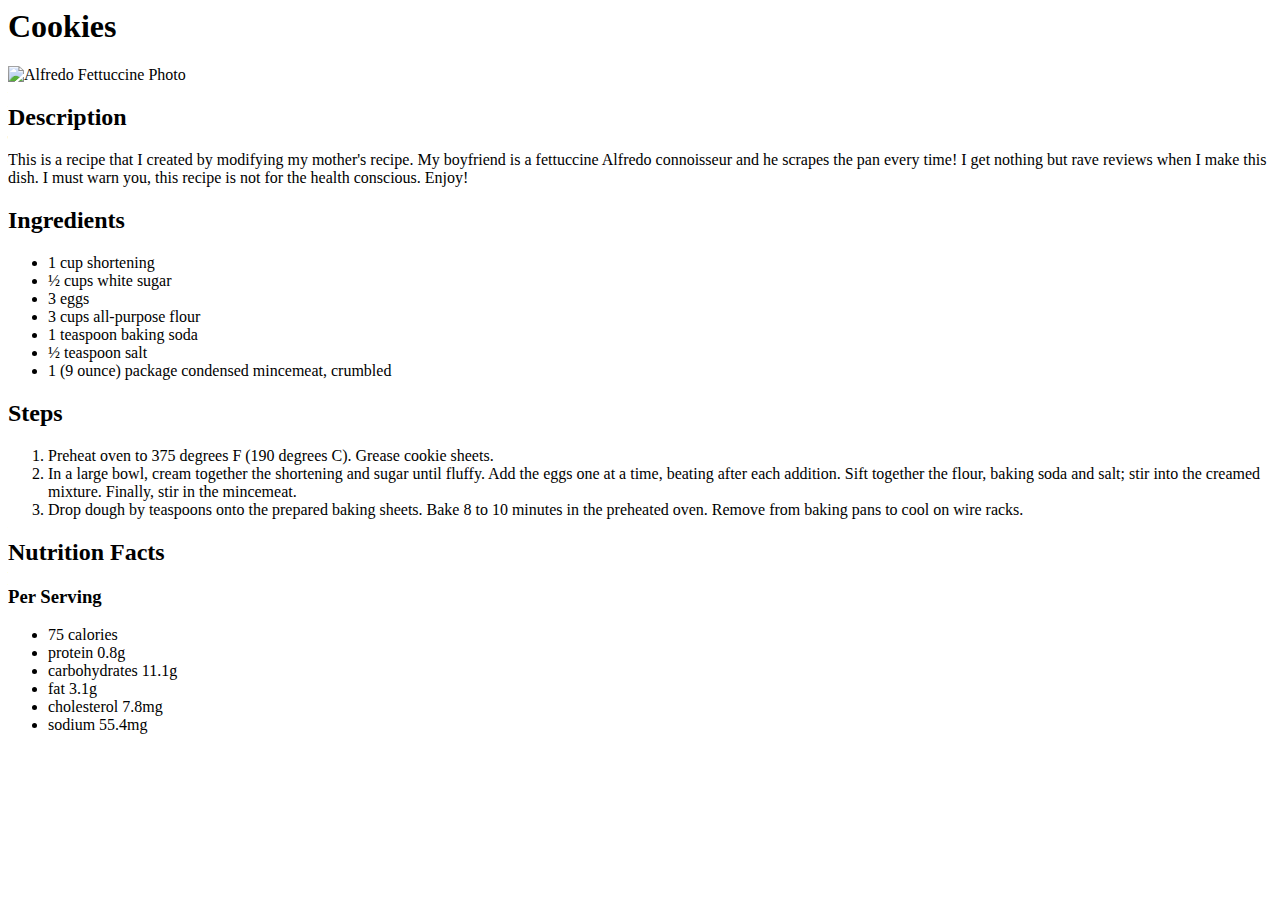
==== food/alfredo.html @ 01254c12 "Added another Recipe Alfredo.html" ====
<body>
    <h1>Cookies</h1>
    <img src="https://imagesvc.meredithcorp.io/v3/mm/image?url=https%3A%2F%2Fstatic.onecms.io%2Fwp-content%2Fuploads%2Fsites%2F43%2F2022%2F04%2F22%2F23431-to-die-for-fettuccine-alfredo-chi-liang-kuo-1x1-1.jpg"
        alt="Alfredo Fettuccine Photo">
    <h2>Description</h2>
    <p>This is a recipe that I created by modifying my mother's recipe. My boyfriend is a fettuccine Alfredo connoisseur and he scrapes the pan every time! I get nothing but rave reviews when I make this dish. I must warn you, this recipe is not for the health conscious. Enjoy!</p>
    <h2>Ingredients</h2>
    <ul>
        <li> 1 cup shortening</li>
        <li>½ cups white sugar</li>
        <li>3 eggs</li>
        <li>
            3 cups all-purpose flour</li>
        <li>
            1 teaspoon baking soda</li>
        <li>
            ½ teaspoon salt</li>
        <li>
            1 (9 ounce) package condensed mincemeat, crumbled</li>
        </ul>

    <h2>Steps</h2>

    <ol>
        <li>Preheat oven to 375 degrees F (190 degrees C). Grease cookie sheets.</li>
        <li>In a large bowl, cream together the shortening and sugar until fluffy. Add the eggs one at a time, beating after each addition. Sift together the flour, baking soda and salt; stir into the creamed mixture. Finally, stir in the mincemeat.</li>
        <li>Drop dough by teaspoons onto the prepared baking sheets. Bake 8 to 10 minutes in the preheated oven. Remove from baking pans to cool on wire racks.</li>
        
    </ol>

    <h2>Nutrition Facts</h2>
    <h3>Per Serving</h3>
    <ul>
        <li>75 calories</li>
        <li>protein 0.8g</li>
        <li>carbohydrates 11.1g</li>
        <li>fat 3.1g</li>
        <li>cholesterol 7.8mg</li>
        <li>sodium 55.4mg</li>
    </ul>
</body>
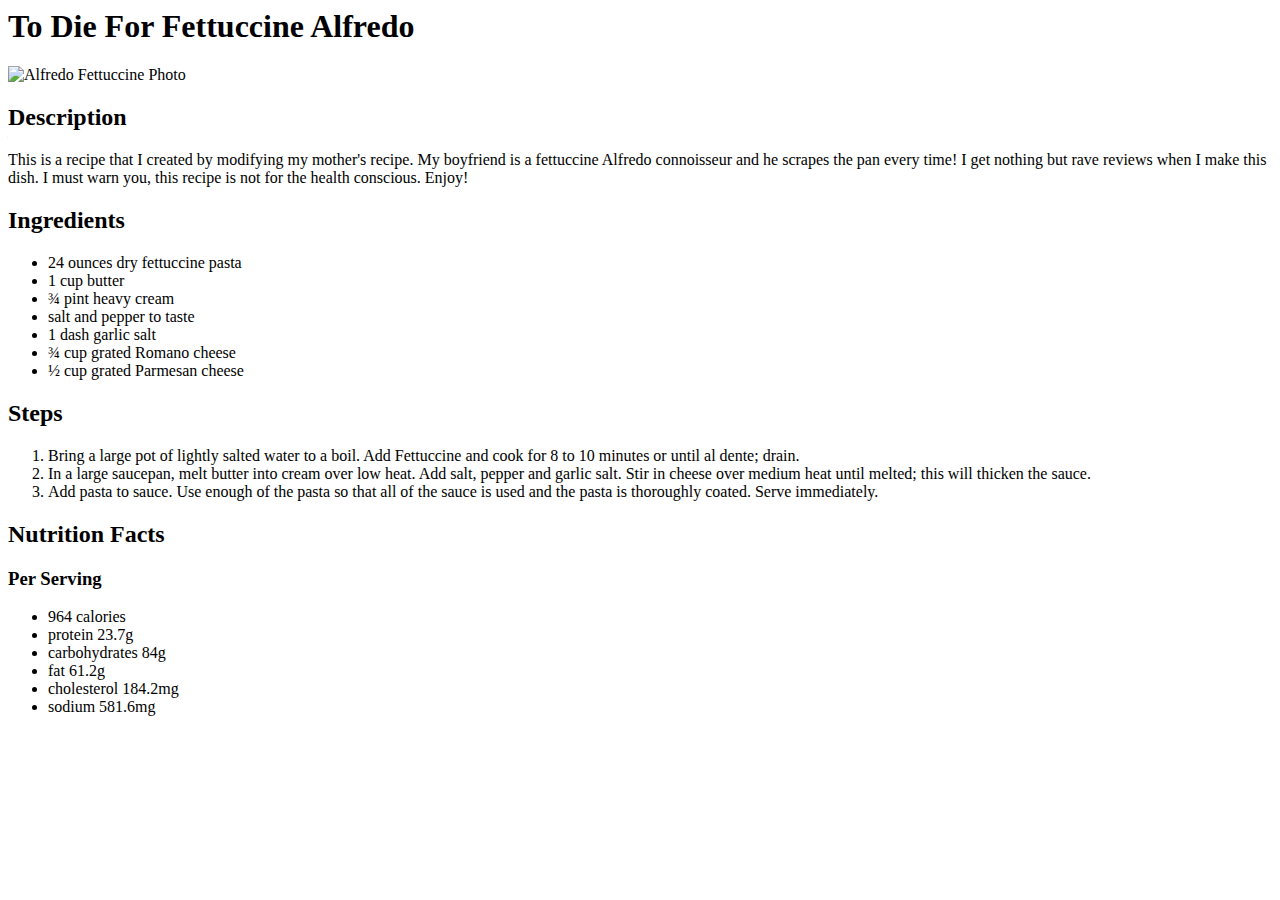
==== commit 6a9a604a: "Updated alfredo.html" ====
--- a/food/alfredo.html
+++ b/food/alfredo.html
@@ -1,41 +1,37 @@
 <body>
-    <h1>Cookies</h1>
+    <h1>To Die For Fettuccine Alfredo</h1>
     <img src="https://imagesvc.meredithcorp.io/v3/mm/image?url=https%3A%2F%2Fstatic.onecms.io%2Fwp-content%2Fuploads%2Fsites%2F43%2F2022%2F04%2F22%2F23431-to-die-for-fettuccine-alfredo-chi-liang-kuo-1x1-1.jpg"
         alt="Alfredo Fettuccine Photo">
     <h2>Description</h2>
     <p>This is a recipe that I created by modifying my mother's recipe. My boyfriend is a fettuccine Alfredo connoisseur and he scrapes the pan every time! I get nothing but rave reviews when I make this dish. I must warn you, this recipe is not for the health conscious. Enjoy!</p>
     <h2>Ingredients</h2>
     <ul>
-        <li> 1 cup shortening</li>
-        <li>½ cups white sugar</li>
-        <li>3 eggs</li>
-        <li>
-            3 cups all-purpose flour</li>
-        <li>
-            1 teaspoon baking soda</li>
-        <li>
-            ½ teaspoon salt</li>
-        <li>
-            1 (9 ounce) package condensed mincemeat, crumbled</li>
+        <li>24 ounces dry fettuccine pasta</li>
+        <li>1 cup butter</li>
+        <li>¾ pint heavy cream</li>
+        <li>salt and pepper to taste</li>
+        <li>1 dash garlic salt</li>
+        <li>¾ cup grated Romano cheese</li>
+        <li>½ cup grated Parmesan cheese</li>
         </ul>
 
     <h2>Steps</h2>
 
     <ol>
-        <li>Preheat oven to 375 degrees F (190 degrees C). Grease cookie sheets.</li>
-        <li>In a large bowl, cream together the shortening and sugar until fluffy. Add the eggs one at a time, beating after each addition. Sift together the flour, baking soda and salt; stir into the creamed mixture. Finally, stir in the mincemeat.</li>
-        <li>Drop dough by teaspoons onto the prepared baking sheets. Bake 8 to 10 minutes in the preheated oven. Remove from baking pans to cool on wire racks.</li>
+        <li>Bring a large pot of lightly salted water to a boil. Add Fettuccine and cook for 8 to 10 minutes or until al dente; drain.</li>
+        <li>In a large saucepan, melt butter into cream over low heat. Add salt, pepper and garlic salt. Stir in cheese over medium heat until melted; this will thicken the sauce.</li>
+        <li>Add pasta to sauce. Use enough of the pasta so that all of the sauce is used and the pasta is thoroughly coated. Serve immediately.</li>
         
     </ol>
 
     <h2>Nutrition Facts</h2>
     <h3>Per Serving</h3>
     <ul>
-        <li>75 calories</li>
-        <li>protein 0.8g</li>
-        <li>carbohydrates 11.1g</li>
-        <li>fat 3.1g</li>
-        <li>cholesterol 7.8mg</li>
-        <li>sodium 55.4mg</li>
+        <li>964 calories</li>
+        <li>protein 23.7g</li>
+        <li>carbohydrates 84g</li>
+        <li>fat 61.2g</li>
+        <li>cholesterol 184.2mg</li>
+        <li>sodium 581.6mg</li>
     </ul>
 </body>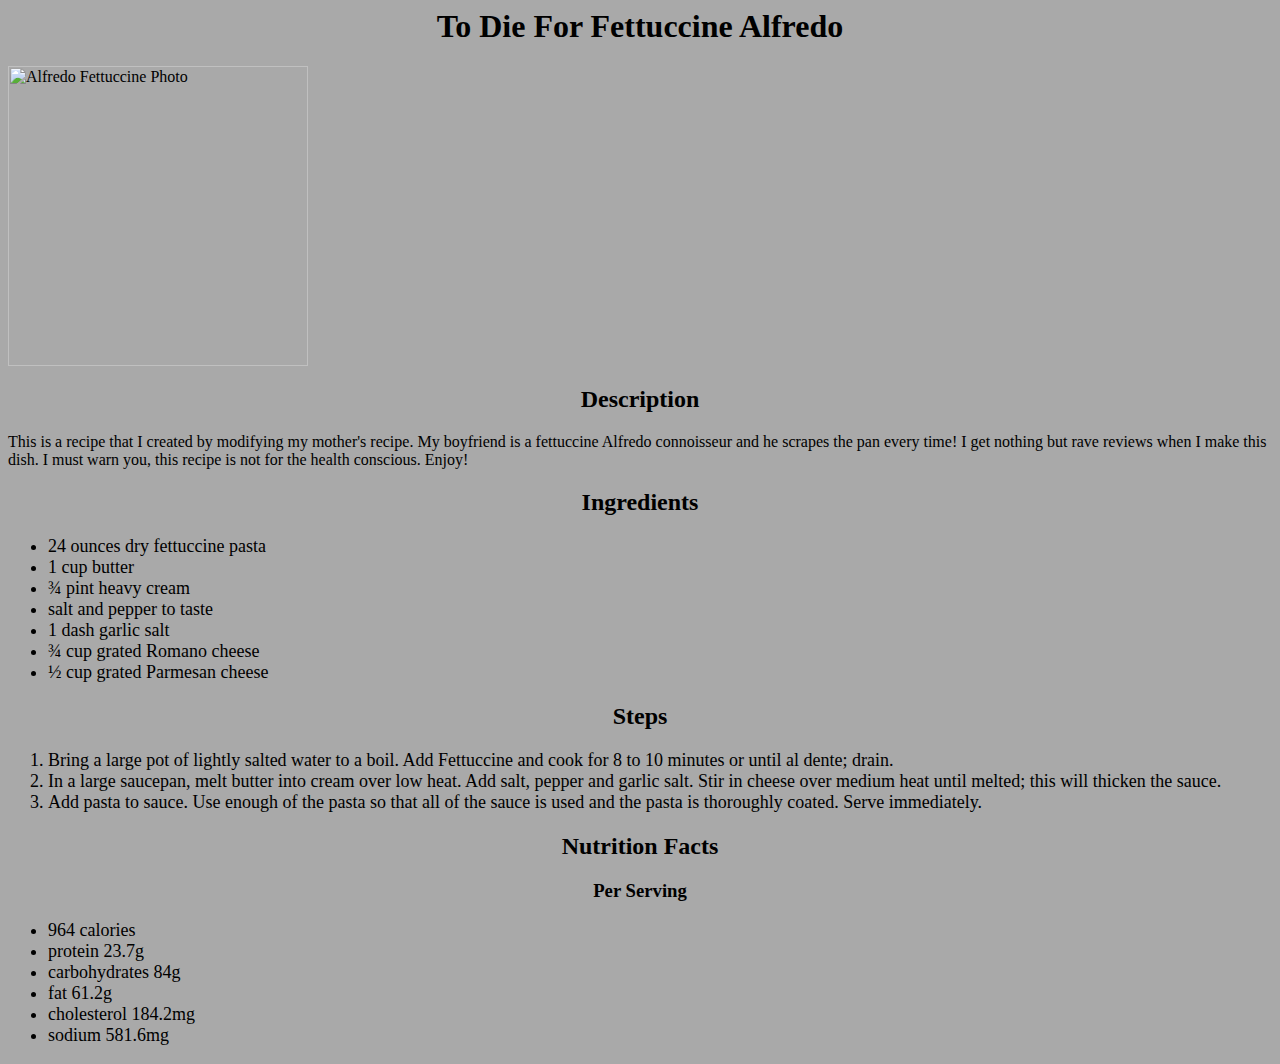
==== commit d4c4dcb7: "added style.css" ====
--- a/food/alfredo.html
+++ b/food/alfredo.html
@@ -1,6 +1,9 @@
+<head>
+    <link rel="stylesheet" href="../style.css">
+</head>
 <body>
     <h1>To Die For Fettuccine Alfredo</h1>
-    <img src="https://imagesvc.meredithcorp.io/v3/mm/image?url=https%3A%2F%2Fstatic.onecms.io%2Fwp-content%2Fuploads%2Fsites%2F43%2F2022%2F04%2F22%2F23431-to-die-for-fettuccine-alfredo-chi-liang-kuo-1x1-1.jpg"
+    <img class="pasta" src="https://imagesvc.meredithcorp.io/v3/mm/image?url=https%3A%2F%2Fstatic.onecms.io%2Fwp-content%2Fuploads%2Fsites%2F43%2F2022%2F04%2F22%2F23431-to-die-for-fettuccine-alfredo-chi-liang-kuo-1x1-1.jpg"
         alt="Alfredo Fettuccine Photo">
     <h2>Description</h2>
     <p>This is a recipe that I created by modifying my mother's recipe. My boyfriend is a fettuccine Alfredo connoisseur and he scrapes the pan every time! I get nothing but rave reviews when I make this dish. I must warn you, this recipe is not for the health conscious. Enjoy!</p>
--- a/style.css
+++ b/style.css
@@ -0,0 +1,21 @@
+body {
+    background-color: darkgray;
+}
+h1,h2,h3 {
+    text-align: center;
+}
+ul,ol {
+    font-size: large;
+}
+.cookie {
+    width: auto;
+    height: 200px;
+}
+.pasta {
+    width: auto;
+    height: 300px;
+}
+.pizza {
+    width: auto;
+    height: 300px;
+}
